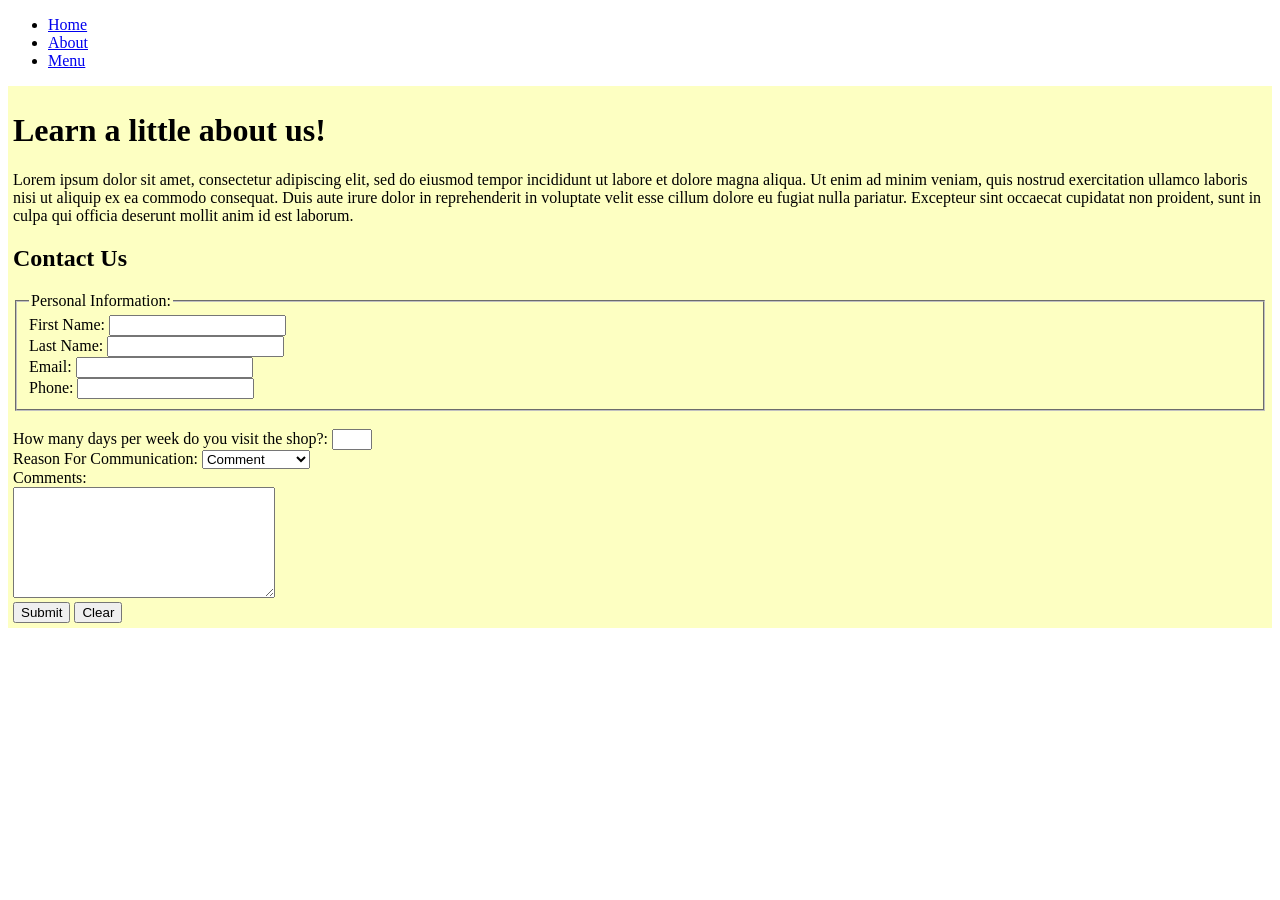
==== about.html @ 3cb06381 "Add files via upload" ====
<!DOCTYPE html>
<html lang="en">
<head>
    <meta charset="UTF-8">
    <meta name="viewport" content="width= device-width, initial-scale=1.0">
    <title>ContactUsPage</title>
    <link rel="stylesheet" href="styles.css">
</head>
<body>
    <header>
        <nav>
             <ul>
                <li><a href="sophia.html">Home</a></li>
                <li><a href="about.html">About</a></li>
                <li><a href="menu.html">Menu</a></li>
            </ul>
        </nav>
    </header>
    <main>
        <h1>Learn a little about us!</h1>
        <p>Lorem ipsum dolor sit amet, consectetur adipiscing elit, sed do eiusmod tempor incididunt ut labore et dolore magna aliqua. Ut enim ad minim veniam, quis nostrud exercitation ullamco laboris nisi ut aliquip ex ea commodo consequat. Duis aute irure dolor in reprehenderit in voluptate velit esse cillum dolore eu fugiat nulla pariatur. Excepteur sint occaecat cupidatat non proident, sunt in culpa qui officia deserunt mollit anim id est laborum.
        </p>
        <h2>Contact Us</h2>
        <form action="" method="post" id="ContactUsForm">
            <fieldset>
                <legend>Personal Information:</legend>
            <label for="fname">First Name:
            <input type="text" id="fname" name="Firstname">
            </label><br>
            <label for="lname">Last Name:
            <input type="text" id="lname" name="Lastname" required>
            </label><br>
            <label for="mail">Email:
            <input type="email" id="mail" name="Email" required>
            </label><br>
            <label for="ph">Phone:
                <input type="tel" id="ph" name="Phone">
            </label>
            </fieldset><br>
            <label>How many days per week do you visit the shop?:
                <input type="number" min="0" max="7" required>
            </label><br>
            <label>Reason For Communication:
            <select name="commenttype">
                <optgroup label="Feedback">
                    <option value="Comment">Comment</option>
                    <option value="Compliment">Compliment</option>
                    <option value="Complaint">Complaint</option>
                </optgroup>
                <optgroup label="Request">
                    <option value="Catering">Catering</option>
                    <option value="Suggestion">Suggestion</option>
                </optgroup>
            </select>
            </label><br>
            <label >Comments:</label><br>
            <textarea name="User'sComments" rows="7" cols="30" required></textarea><br>
            <input type="submit" value="Submit">
            <input type="reset" value="Clear">
            
        </form>
        <section>

        </section>
    </main>
    <footer></footer>
</body>
</html>
---- styles.css ----
#fullmenu ul{
list-style-type: None;
background-color: yellow;
padding-left: 0 ;

}

#fullmenu ul li{
    display: inline;
    
}

#fullmenu ul li a{
    padding: 10px;
    display: inline-block;
    text-decoration: none;
    font-weight: bold;
    color: #303030;
    font-family: Arial;
}

#fullmenu ul li a:hover{
    background-color: #585917;
    color : #FFFFFF
}

header img{
    width: 200px;
}

#hours {
    width: 275px;
    border: 1px solid black;
}

#hours td{
    border: 1px solid black;
}

#hours th{
    border: 1px solid black;
}

*{
    box-sizing: border-box;
}
 main,aside {
    padding: 5px;
 }
main{
    background:#fdffc2;
}

aside{
    background:#74776b ;
}

section{
    display: flex;
    flex-direction: column;
}

@media all and (min-width: 480px) {
    section{
        flex-direction: row;
    }
   
}

#fullmenu{
    display: none;
}

#burgermenu{
    position: relative;
    display: block;
    height: 50px;
    width: 50px;
    margin: 0 auto;
}

#burgermenu #burgermenulinks{
    visibility: hidden;
    position: absolute;
    list-style-type: none;
    text-align: center;
    padding: 25px 10px;
    width: 150px;
    background-color: #9e9e9e;
    
}

#burgermenu:hover #burgermenulinks {
    visibility: visible;
    display: block;
    margin: 0 auto;
    left: -61px;
    color : #FFFFFF
    
}



 #burgermenu ul li a{
    color: #171717;
    padding: 5px;
    text-decoration: none;
    display: block;

 }

 #burgermenu ul li a:hover{
    
    background-color: #585917;
    color : #FFFFFF;
  }
 

  @media all and (min-width: 480px) {
    #fullmenu{
        display: block;
    }
   #burgermenu{
    display: none ;
   }
}
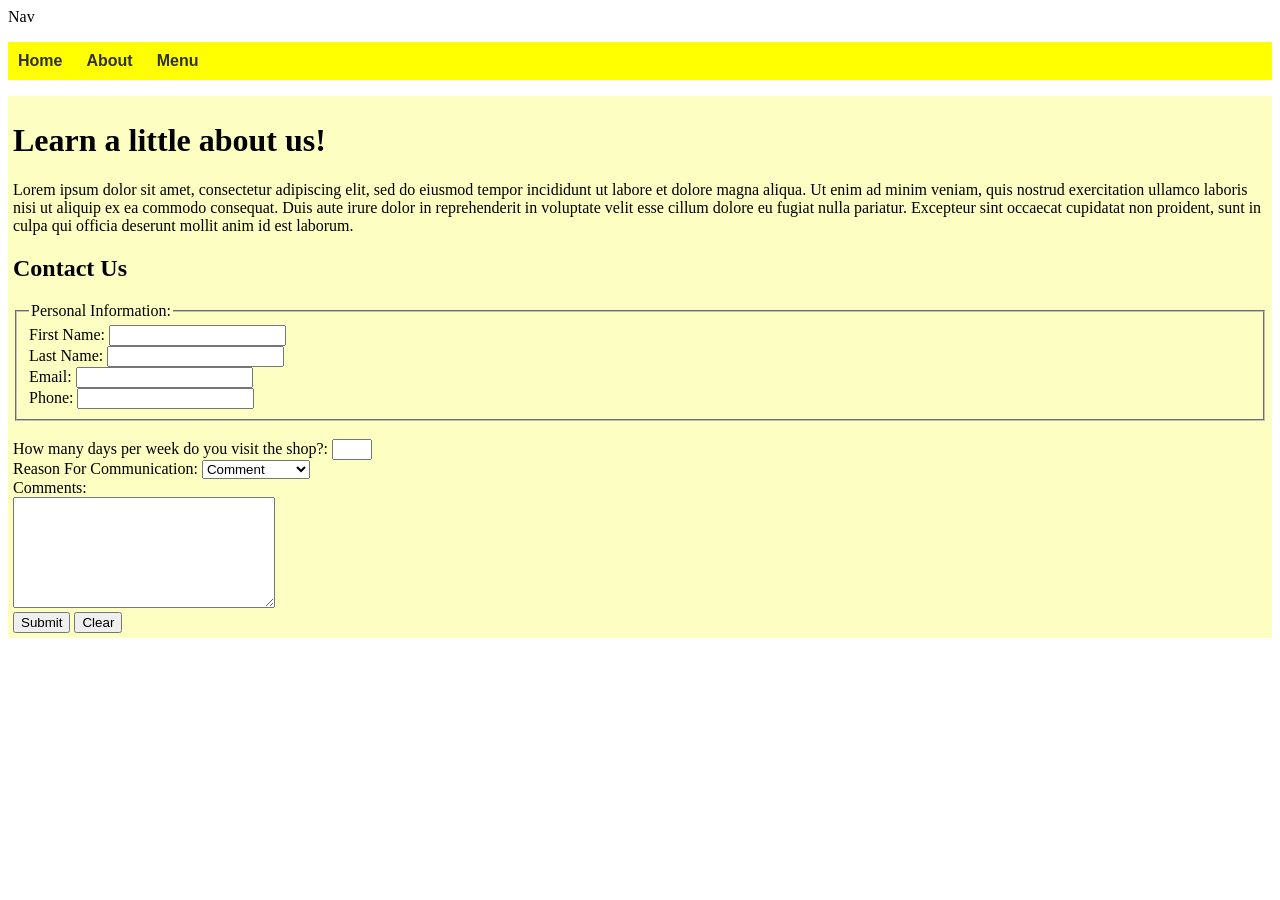
==== commit 391fdd15: "Update about.html" ====
--- a/about.html
+++ b/about.html
@@ -8,12 +8,22 @@
 </head>
 <body>
     <header>
-        <nav>
-             <ul>
+        <nav>Nav
+            <div id="fullmenu">
+            <ul>
                 <li><a href="sophia.html">Home</a></li>
                 <li><a href="about.html">About</a></li>
                 <li><a href="menu.html">Menu</a></li>
             </ul>
+            </div>
+            <div id="burgermenu">
+                <svg xmlns="http://www.w3.org/2000/svg" height="2.0em" viewBox="0 0 448 512"><path d="M0 96C0 78.3 14.3 64 32 64H416c17.7 0 32 14.3 32 32s-14.3 32-32 32H32C14.3 128 0 113.7 0 96zM0 256c0-17.7 14.3-32 32-32H416c17.7 0 32 14.3 32 32s-14.3 32-32 32H32c-17.7 0-32-14.3-32-32zM448 416c0 17.7-14.3 32-32 32H32c-17.7 0-32-14.3-32-32s14.3-32 32-32H416c17.7 0 32 14.3 32 32z"/></svg>
+            <ul id="burgermenulinks">
+                <li><a href="sophia.html">Home</a></li>
+                <li><a href="about.html">About</a></li>
+                <li><a href="menu.html">Menu</a></li>
+            </ul>
+            </div>
         </nav>
     </header>
     <main>
@@ -65,4 +75,4 @@
     </main>
     <footer></footer>
 </body>
-</html>+</html>
